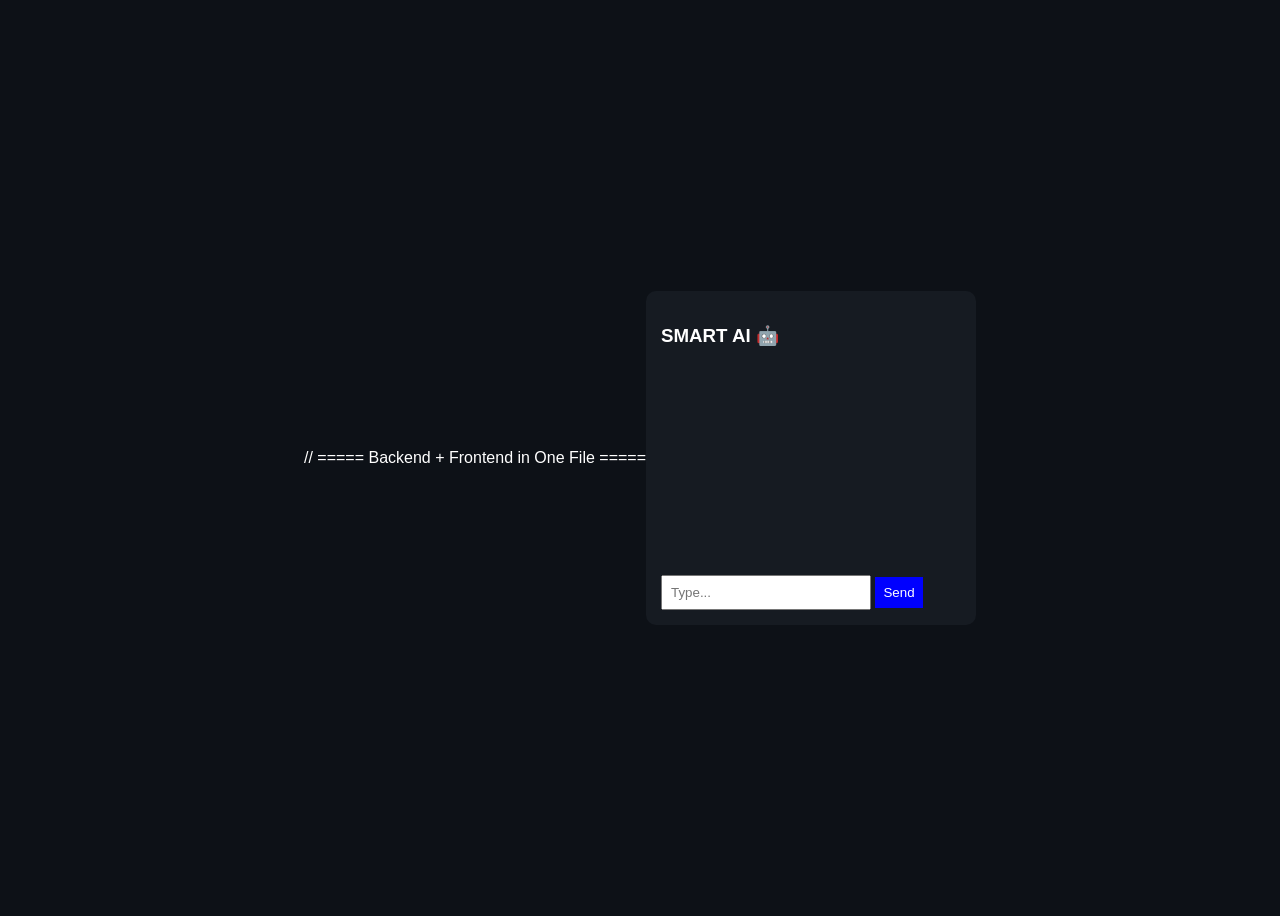
==== app.html @ 505fcdae "Add files via upload" ====
// ===== Backend + Frontend in One File =====


  <!DOCTYPE html>
<html lang="en">
<head>
  <meta charset="UTF-8">
  <title>Lost & Found</title>
  <meta name="viewport" content="width=device-width, initial-scale=1">
  <link rel="stylesheet" href="app.css">
  <script>
    async function sendMessage() {
      const input = document.getElementById("input");
      const msg = input.value;
      if (!msg) return;

      const messages = document.getElementById("messages");
      messages.innerHTML += "<div class='msg'>You: " + msg + "</div>";
      input.value = "";

      try {
        const res = await fetch("http://localhost:5000/chat", {
          method: "POST",
          headers: { "Content-Type": "application/json" },
          body: JSON.stringify({ message: msg })
        });
        const data = await res.json();
        messages.innerHTML += "<div class='msg'>" + data.reply + "</div>";
      } catch (err) {
        messages.innerHTML += "<div class='msg'>Error!</div>";
      }
    }
  </script>
  <script src="Backendapp.js"></script>
  </head>

  <body>
    <div class="chat">
      <h3>SMART AI 🤖</h3>
      <div class="messages" id="messages"></div>
      <input id="input" placeholder="Type..." />
      <button onclick="sendMessage()">Send</button>
    </div>

    <script>
     </script>
     </body>
  </html>
---- app.css ----
body {
        background: #0d1117;
        color: white;
        font-family: Arial;
        display: flex;
        justify-content: center;
        align-items: center;
        height: 100vh;
      }
      .chat {
        width: 300px;
        background: #161b22;
        padding: 15px;
        border-radius: 10px;
      }
      .messages {
        height: 200px;
        overflow-y: auto;
        margin-bottom: 10px;
      }
      .msg {
        background: #238636;
        padding: 8px;
        margin: 5px 0;
        border-radius: 5px;
      }
      input {
        width: 70%;
        padding: 8px;
      }
      button {
        padding: 8px;
        background: blue;
        color: white;
        border: none;
      }
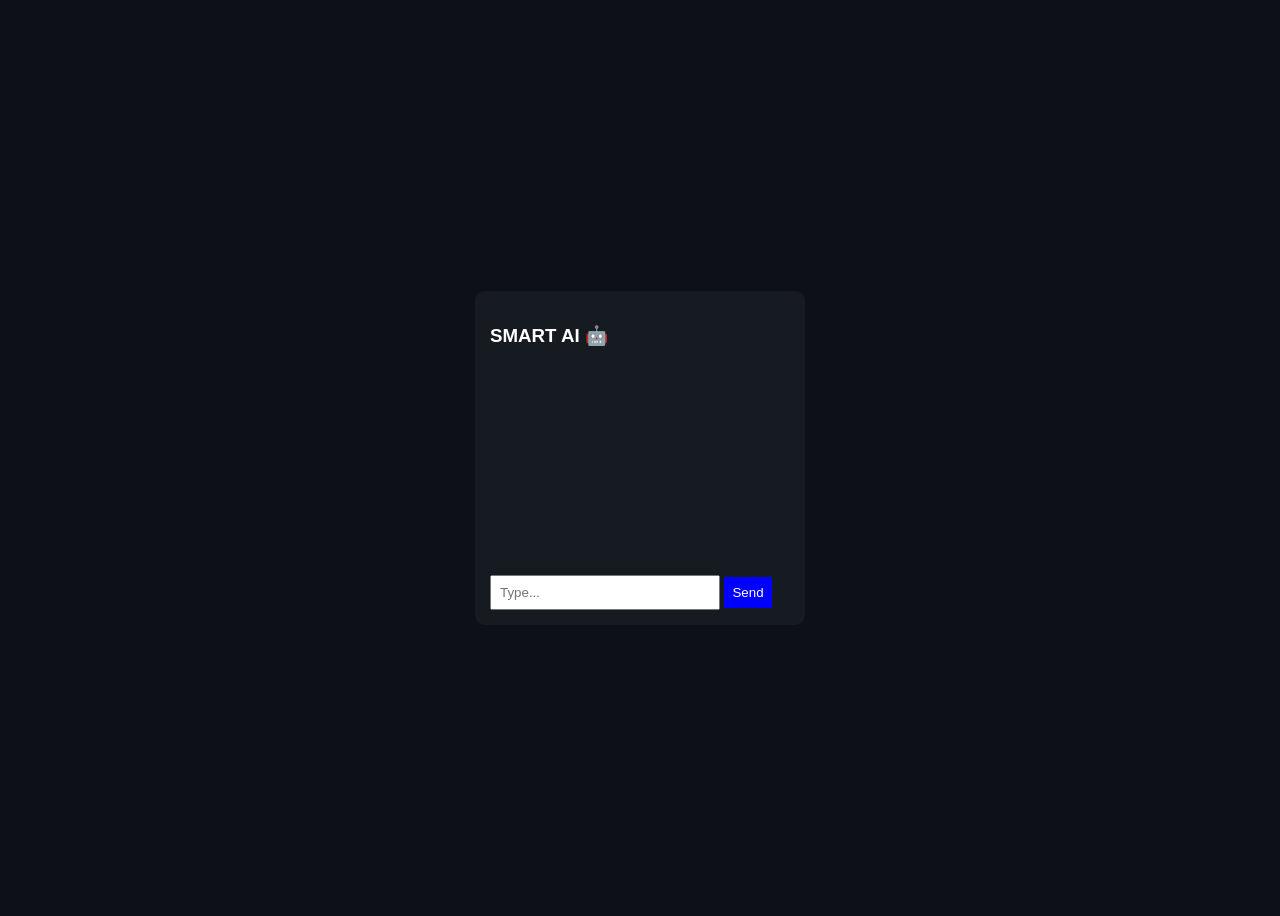
==== commit 843fa86d: "Remove unnecessary comments and clean up HTML" ====
--- a/app.html
+++ b/app.html
@@ -1,5 +1,3 @@
-// ===== Backend + Frontend in One File =====
-
 
   <!DOCTYPE html>
 <html lang="en">
@@ -45,4 +43,4 @@
     <script>
      </script>
      </body>
-  </html>+  </html>
